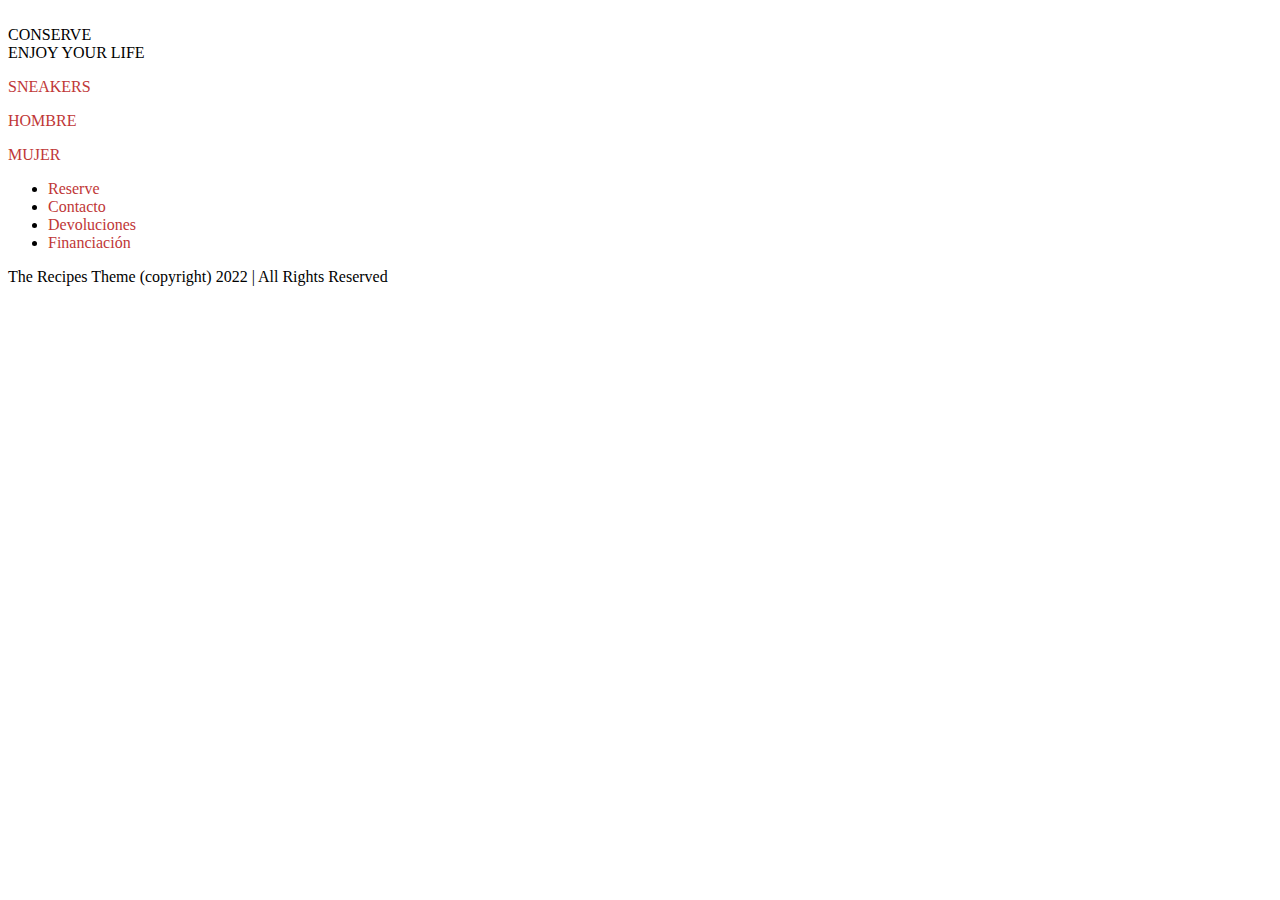
==== complementos.html @ 90ce7c9c "eliminar comando ruta style del head" ====
<!DOCTYPE html>
<html lang="es">

<head>
  <meta charset="UTF-8">
  <meta http-equiv="X-UA-Compatible" content="IE=edge">
  <meta name="viewport" content="width=device-width, initial-scale=1.0">
  <title>complementos</title>
  <link rel="stylesheet" href="style.css">
</head>
</head>

<body>
  <header id="cabecera">
    <div id="logo"><img src="Assets/images/Star 1.svg" alt="" id="logo_s">
      <div class="Caja2">CONSERVE</div>
    </div>
    <div>
      <i class="fa-brands fa-facebook"></i>
      <i class="fa-brands fa-twitter"></i>
      <i class="fa-brands fa-youtube"></i>
    </div>
  </header>
  <div class="Caja3">ENJOY YOUR LIFE</div>



  <style type="text/css">
    a {
      text-decoration: none;
      color: rgba(192, 55, 55, 1);
    }
  </style>

  <div class="button">
    <a class="link" href="sneakers.html">
      <p> SNEAKERS</p>
    </a>
  </div>


  <div class="button">
    <a class="link" href="hombre.html">
      <p> HOMBRE</p>
    </a>
  </div>


  <div class="button">
    <a class="link" href="mujer.html">
      <p>MUJER</p>
    </a>
  </div>

  <footer>
    <div class="contenidoFooter">
      <div class="divNavegacion">
        <ul class="linksUl">
          <li><a href="#">Reserve</a></li>
          <li><a href="#">Contacto</a></li>
          <li><a href="#">Devoluciones</a></li>
          <li><a href="#">Financiación</a></li>
        </ul>
      </div>

      <div class="copyright">
        <p>The Recipes Theme (copyright) 2022 | All Rights Reserved</p>
      </div>
    </div>
  </footer>
  <script src="https://kit.fontawesome.com/52893981e2.js" crossorigin="anonymous"></script>

</body>

</html>
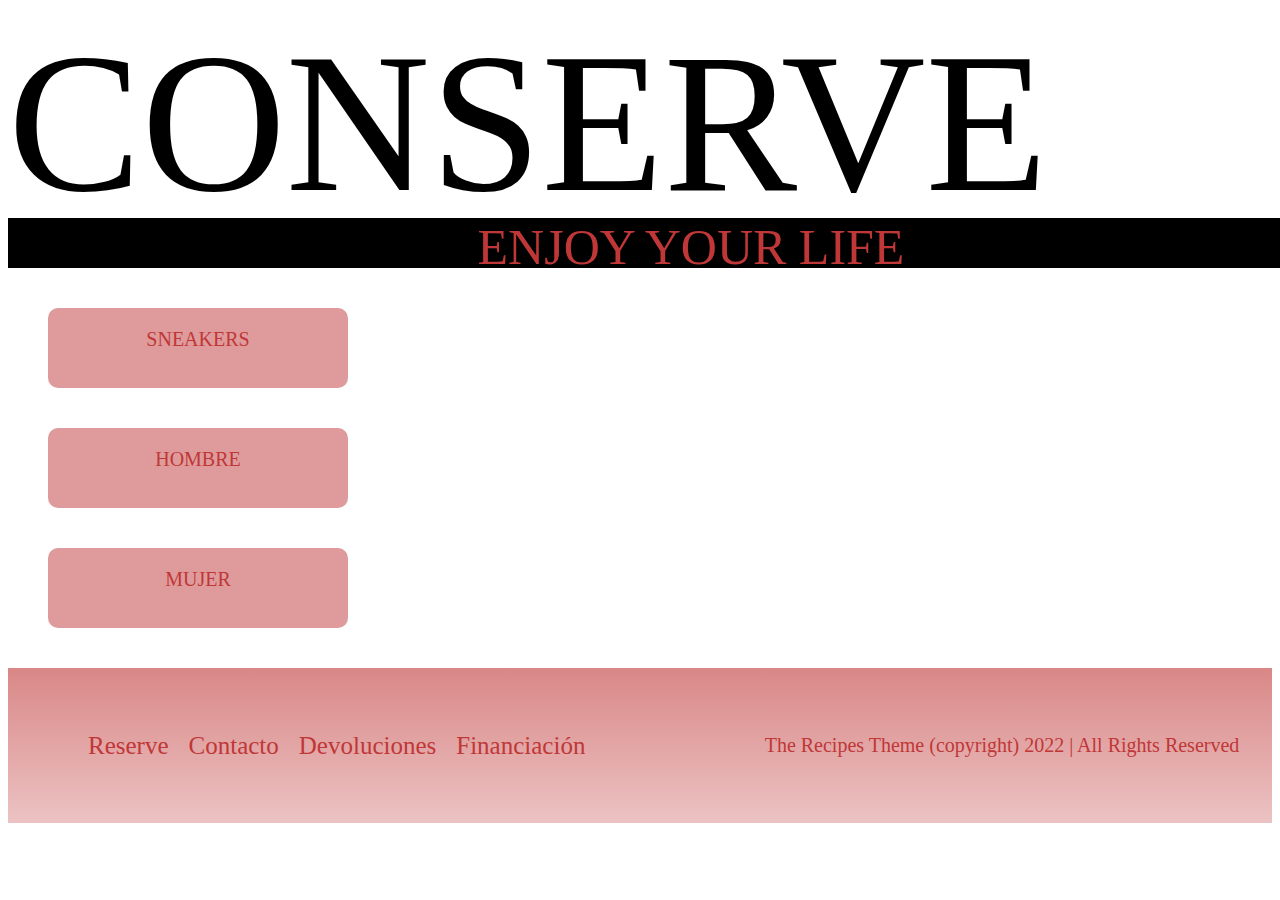
==== commit 7e15a864: "cambios" ====
--- a/complementos.html
+++ b/complementos.html
@@ -8,18 +8,13 @@
   <title>complementos</title>
   <link rel="stylesheet" href="style.css">
 </head>
-</head>
 
 <body>
   <header id="cabecera">
     <div id="logo"><img src="Assets/images/Star 1.svg" alt="" id="logo_s">
       <div class="Caja2">CONSERVE</div>
     </div>
-    <div>
-      <i class="fa-brands fa-facebook"></i>
-      <i class="fa-brands fa-twitter"></i>
-      <i class="fa-brands fa-youtube"></i>
-    </div>
+
   </header>
   <div class="Caja3">ENJOY YOUR LIFE</div>
 
--- a/style.css
+++ b/style.css
@@ -0,0 +1,187 @@
+section article {
+  text-align: center;
+  box-sizing: border-box;
+}
+
+#cabecera {
+  display: flex;
+  flex-direction: row;
+  height: 210px;
+}
+
+#logo {
+  margin: 0px;
+  padding: 0px;
+  height: 200px;
+  width: 50%;
+  box-sizing: border-box;
+  display: inline-flex;
+  flex-direction: row;
+  flex-grow: 0;
+}
+
+.Caja2 {
+  width: 100%;
+  height: auto;
+  /* background: transparent; */
+  display: flex;
+  margin: 0px;
+  flex-wrap: wrap;
+  text-align: center;
+  font-size: 200px;
+  /*   text-align: center; */
+  padding: auto;
+}
+
+.Caja3 {
+  width: 1366px;
+  height: 50px;
+  background: black;
+  color: rgba(192, 55, 55, 1);
+  flex-direction: column;
+  display: flex;
+  margin: 0;
+  text-align: center;
+  font-size: 50px;
+}
+
+.button {
+  text-align: center;
+}
+
+.button a {
+  border-radius: 10px;
+  background: rgba(192, 55, 55, 0.5);
+  color: rgba(192, 55, 55, 1);
+  flex-direction: column;
+  display: inline-table;
+  /* line-height: 30px; */
+  height: 80px;
+  width: 300px;
+  margin: 40px;
+  font-size: 20px;
+  font-family: roboto;
+  /*  text-align: center; */
+  display: flex;
+  /* list-style: none; */
+  text-decoration: none;
+  text-align: center;
+}
+
+.box input {
+  position: relative;
+  width: 90px;
+  height: 50px;
+}
+
+.box {
+  border-radius: 20px;
+  background: rgba(192, 55, 55, 0.5);
+  height: 200px;
+  width: 200px;
+  margin: 10px;
+  font-size: 25px;
+  /* display: table-row; */
+  font-family: roboto;
+  color: rgba(192, 55, 55, 1);
+  display: inline-table;
+  text-align: center;
+}
+
+.box img {
+  height: 150px;
+  width: 200px;
+  margin: 10px;
+}
+
+/* .column {
+  padding: 5px;
+} */
+
+.column img {
+  margin-top: 10px;
+  width: 200px;
+  height: 200px;
+}
+
+/* .button a:hover {
+  color: rgba(192, 55, 55, 1);
+  font-family: roboto;
+  transform: scale(1.2);
+  text-decoration: none;
+} */
+
+.section {
+  float: right;
+  float: inline-end;
+  width: 900px;
+  margin-top: -430px;
+  margin-right: auto;
+  margin-left: 25px;
+  flex-direction: row;
+}
+
+.contenidoFooter {
+  background: linear-gradient(
+    to top,
+    rgba(192, 55, 55, 0.3),
+    rgba(192, 55, 55, 0.6)
+  );
+
+  display: flex;
+  justify-content: space-between;
+  padding: 10px;
+  color: white;
+}
+
+.linksUl {
+  font-family: roboto;
+  display: flex;
+  flex-direction: row;
+  justify-content: space-evenly;
+  font-size: 20px;
+  list-style: none;
+}
+.linksUl li a {
+  margin-left: 20px;
+  display: flex;
+  flex-direction: row;
+  justify-content: space-evenly;
+  font-size: 25px;
+  text-decoration: none;
+}
+
+.linksUl li a:link {
+  text-decoration: none;
+}
+
+.linksUl li a:hover {
+  color: rgba(192, 55, 55, 1);
+  font-family: roboto;
+  transform: scale(1.2);
+  text-decoration: none;
+}
+.linksUl li a:visited {
+  color: rgba(192, 55, 55, 1);
+  font-family: roboto;
+  text-decoration: none;
+  color: rgba(192, 55, 55, 1);
+}
+
+.divNavegacion .linksUl li a:hover {
+  color: rgba(192, 55, 55, 1);
+}
+
+.contenidoFooter div {
+  width: 500px;
+  margin: 10px;
+  text-align: center;
+  line-height: 75px;
+  font-size: 30px;
+}
+
+.copyright p {
+  text-align: center;
+  font-size: 20px;
+  color: rgba(192, 55, 55, 1);
+}
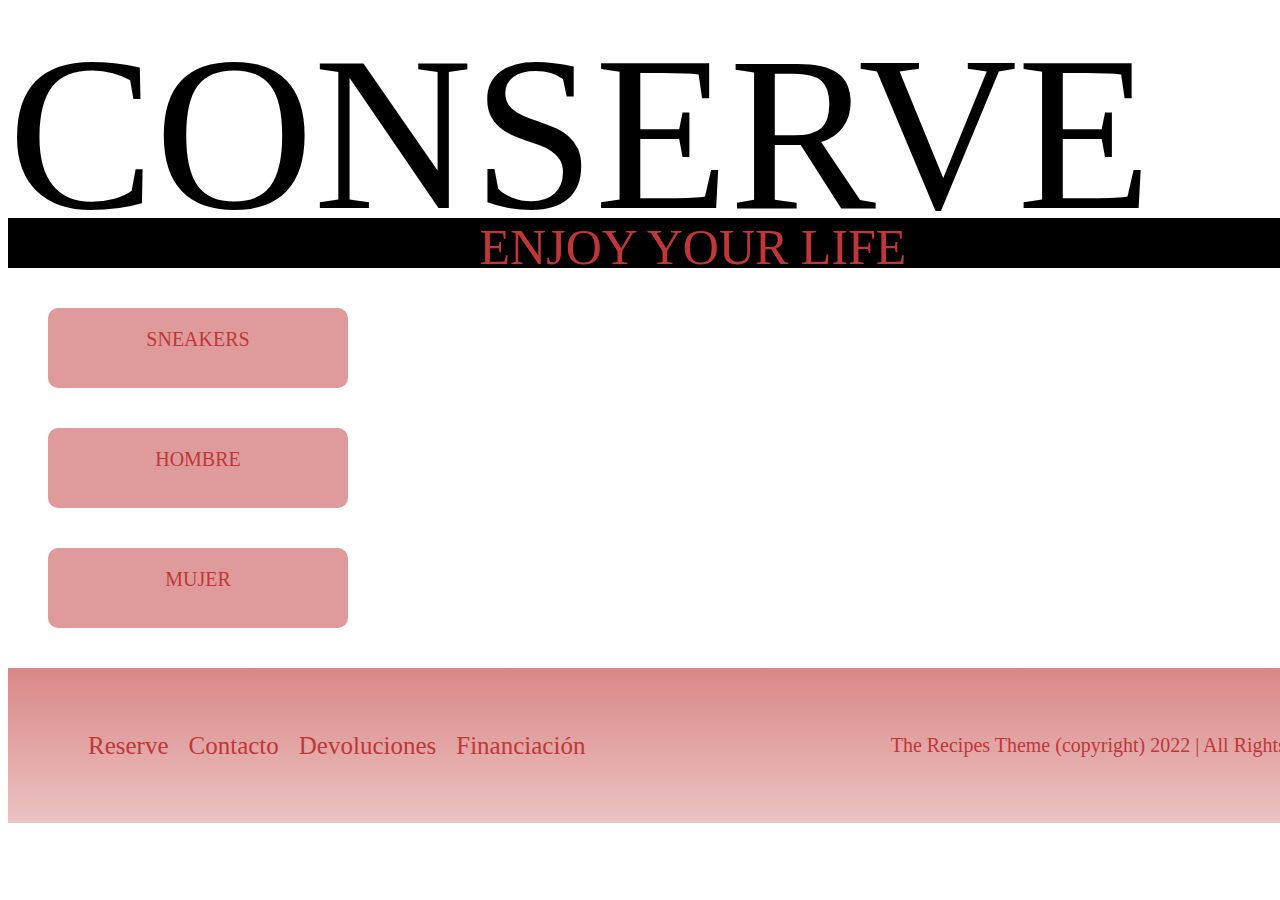
==== commit 8ef9baf4: "hover escalado 1.1" ====
--- a/complementos.html
+++ b/complementos.html
@@ -63,7 +63,6 @@
       </div>
     </div>
   </footer>
-  <script src="https://kit.fontawesome.com/52893981e2.js" crossorigin="anonymous"></script>
 
 </body>
 
--- a/style.css
+++ b/style.css
@@ -21,20 +21,18 @@
 }
 
 .Caja2 {
-  width: 100%;
+  width: 1370px;
   height: auto;
-  /* background: transparent; */
   display: flex;
   margin: 0px;
   flex-wrap: wrap;
   text-align: center;
-  font-size: 200px;
-  /*   text-align: center; */
+  font-size: 220px;
   padding: auto;
 }
 
 .Caja3 {
-  width: 1366px;
+  width: 1370px;
   height: 50px;
   background: black;
   color: rgba(192, 55, 55, 1);
@@ -55,15 +53,12 @@
   color: rgba(192, 55, 55, 1);
   flex-direction: column;
   display: inline-table;
-  /* line-height: 30px; */
   height: 80px;
   width: 300px;
   margin: 40px;
   font-size: 20px;
   font-family: roboto;
-  /*  text-align: center; */
   display: flex;
-  /* list-style: none; */
   text-decoration: none;
   text-align: center;
 }
@@ -81,7 +76,6 @@
   width: 200px;
   margin: 10px;
   font-size: 25px;
-  /* display: table-row; */
   font-family: roboto;
   color: rgba(192, 55, 55, 1);
   display: inline-table;
@@ -94,30 +88,18 @@
   margin: 10px;
 }
 
-/* .column {
-  padding: 5px;
-} */
-
 .column img {
   margin-top: 10px;
   width: 200px;
   height: 200px;
 }
 
-/* .button a:hover {
-  color: rgba(192, 55, 55, 1);
-  font-family: roboto;
-  transform: scale(1.2);
-  text-decoration: none;
-} */
-
 .section {
   float: right;
-  float: inline-end;
-  width: 900px;
+  width: 800px;
   margin-top: -430px;
-  margin-right: auto;
-  margin-left: 25px;
+  margin-right: 100px;
+  margin-left: 100px;
   flex-direction: row;
 }
 
@@ -132,6 +114,7 @@
   justify-content: space-between;
   padding: 10px;
   color: white;
+  width: 1370px;
 }
 
 .linksUl {
@@ -152,6 +135,13 @@
 }
 
 .linksUl li a:link {
+  text-decoration: none;
+}
+
+.button a:hover {
+  color: rgba(192, 55, 55, 1);
+  font-family: roboto;
+  transform: scale(1.1);
   text-decoration: none;
 }
 
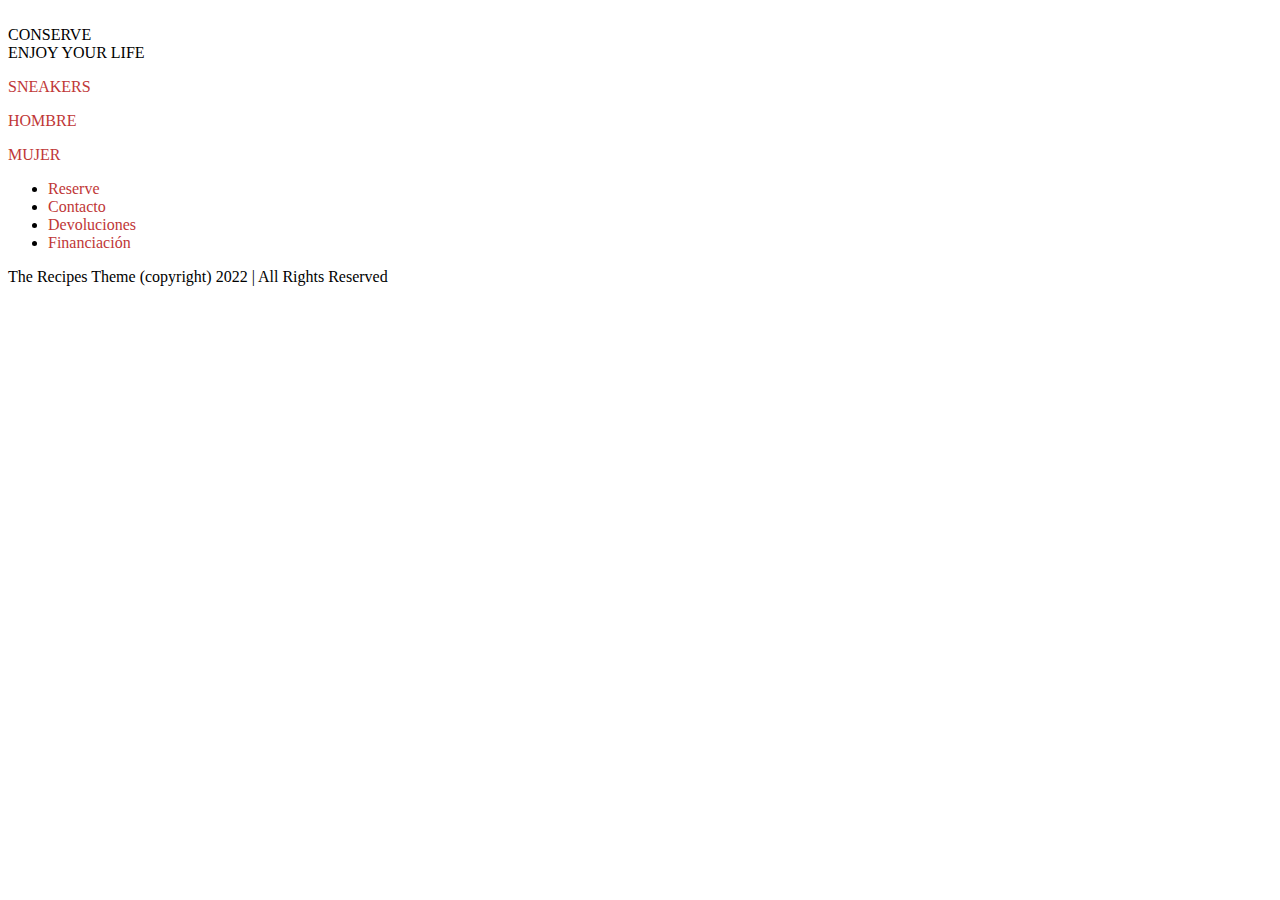
==== commit 592b7fd2: "added linter and bug fix" ====
--- a/complementos.html
+++ b/complementos.html
@@ -1,69 +1,62 @@
 <!DOCTYPE html>
 <html lang="es">
+  <head>
+    <meta charset="UTF-8" />
+    <meta http-equiv="X-UA-Compatible" content="IE=edge" />
+    <meta name="viewport" content="width=device-width, initial-scale=1.0" />
+    <title>complementos</title>
+    <link rel="stylesheet" href="style.css" />
+  </head>
 
-<head>
-  <meta charset="UTF-8">
-  <meta http-equiv="X-UA-Compatible" content="IE=edge">
-  <meta name="viewport" content="width=device-width, initial-scale=1.0">
-  <title>complementos</title>
-  <link rel="stylesheet" href="style.css">
-</head>
+  <body>
+    <header id="cabecera">
+      <div id="logo">
+        <img src="Assets/images/Star 1.svg" alt="" id="logo_s" />
+        <div class="Caja2">CONSERVE</div>
+      </div>
+    </header>
+    <div class="Caja3">ENJOY YOUR LIFE</div>
 
-<body>
-  <header id="cabecera">
-    <div id="logo"><img src="Assets/images/Star 1.svg" alt="" id="logo_s">
-      <div class="Caja2">CONSERVE</div>
+    <style type="text/css">
+      a {
+        text-decoration: none;
+        color: rgba(192, 55, 55, 1);
+      }
+    </style>
+
+    <div class="button">
+      <a class="link" href="sneakers.html">
+        <p>SNEAKERS</p>
+      </a>
     </div>
 
-  </header>
-  <div class="Caja3">ENJOY YOUR LIFE</div>
+    <div class="button">
+      <a class="link" href="hombre.html">
+        <p>HOMBRE</p>
+      </a>
+    </div>
 
+    <div class="button">
+      <a class="link" href="mujer.html">
+        <p>MUJER</p>
+      </a>
+    </div>
 
+    <footer>
+      <div class="contenidoFooter">
+        <div class="divNavegacion">
+          <ul class="linksUl">
+            <li><a href="#">Reserve</a></li>
+            <li><a href="#">Contacto</a></li>
+            <li><a href="#">Devoluciones</a></li>
+            <li><a href="#">Financiación</a></li>
+          </ul>
+        </div>
 
-  <style type="text/css">
-    a {
-      text-decoration: none;
-      color: rgba(192, 55, 55, 1);
-    }
-  </style>
-
-  <div class="button">
-    <a class="link" href="sneakers.html">
-      <p> SNEAKERS</p>
-    </a>
-  </div>
-
-
-  <div class="button">
-    <a class="link" href="hombre.html">
-      <p> HOMBRE</p>
-    </a>
-  </div>
-
-
-  <div class="button">
-    <a class="link" href="mujer.html">
-      <p>MUJER</p>
-    </a>
-  </div>
-
-  <footer>
-    <div class="contenidoFooter">
-      <div class="divNavegacion">
-        <ul class="linksUl">
-          <li><a href="#">Reserve</a></li>
-          <li><a href="#">Contacto</a></li>
-          <li><a href="#">Devoluciones</a></li>
-          <li><a href="#">Financiación</a></li>
-        </ul>
+        <div class="copyright">
+          <p>The Recipes Theme (copyright) 2022 | All Rights Reserved</p>
+        </div>
       </div>
-
-      <div class="copyright">
-        <p>The Recipes Theme (copyright) 2022 | All Rights Reserved</p>
-      </div>
-    </div>
-  </footer>
-
-</body>
-
-</html>+    </footer>
+  </body>
+</html>
